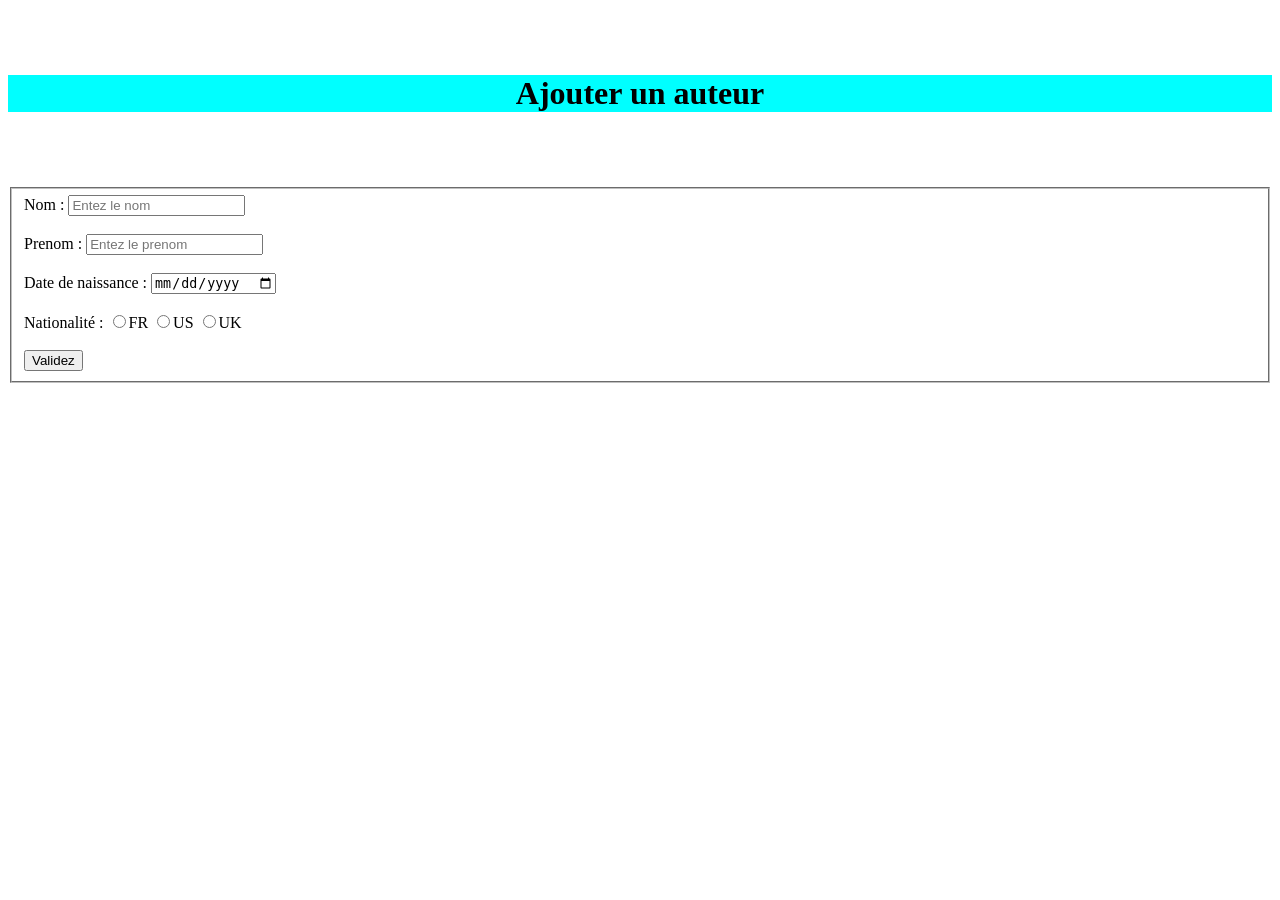
==== index.html @ b2699188 "Mise en forme" ====
<!DOCTYPE html>
<html lang="fr">
<head>
    <meta charset="UTF-8">
    <meta name="viewport" content="width=device-width, initial-scale=1.0">
    <title>Aujouter un auteur</title>
    <style>
        h1{
            text-align: center;
            background-color: aqua;
            margin: 75px auto;
        }
    </style>
</head>
<body>
    <h1>Ajouter un auteur</h1>
    <form action="requête_sql.php" method="POST">
        <fieldset>
            <label for="nom">Nom :</label>
            <input type="text" id="nom" name="nom" placeholder="Entez le nom"><br><br>
            <label for="prenom">Prenom :</label>
            <input type="text" id="prenom" name="prenom" placeholder="Entez le prenom"><br><br>
            <label for="date">Date de naissance :</label>
            <input type="date" id="datedenaissance" name="datedenaissance"><br><br>
            <label for="civilite">Nationalité :</label>
            <input type="radio" name="nationalité" value="FR">FR
            <input type="radio" name="nationalité" value="US">US
            <input type="radio" name="nationalité" value="UK">UK<br><br>
            <input type="submit" value="Validez">
        </fieldset>
    </form>
</body>
</html>
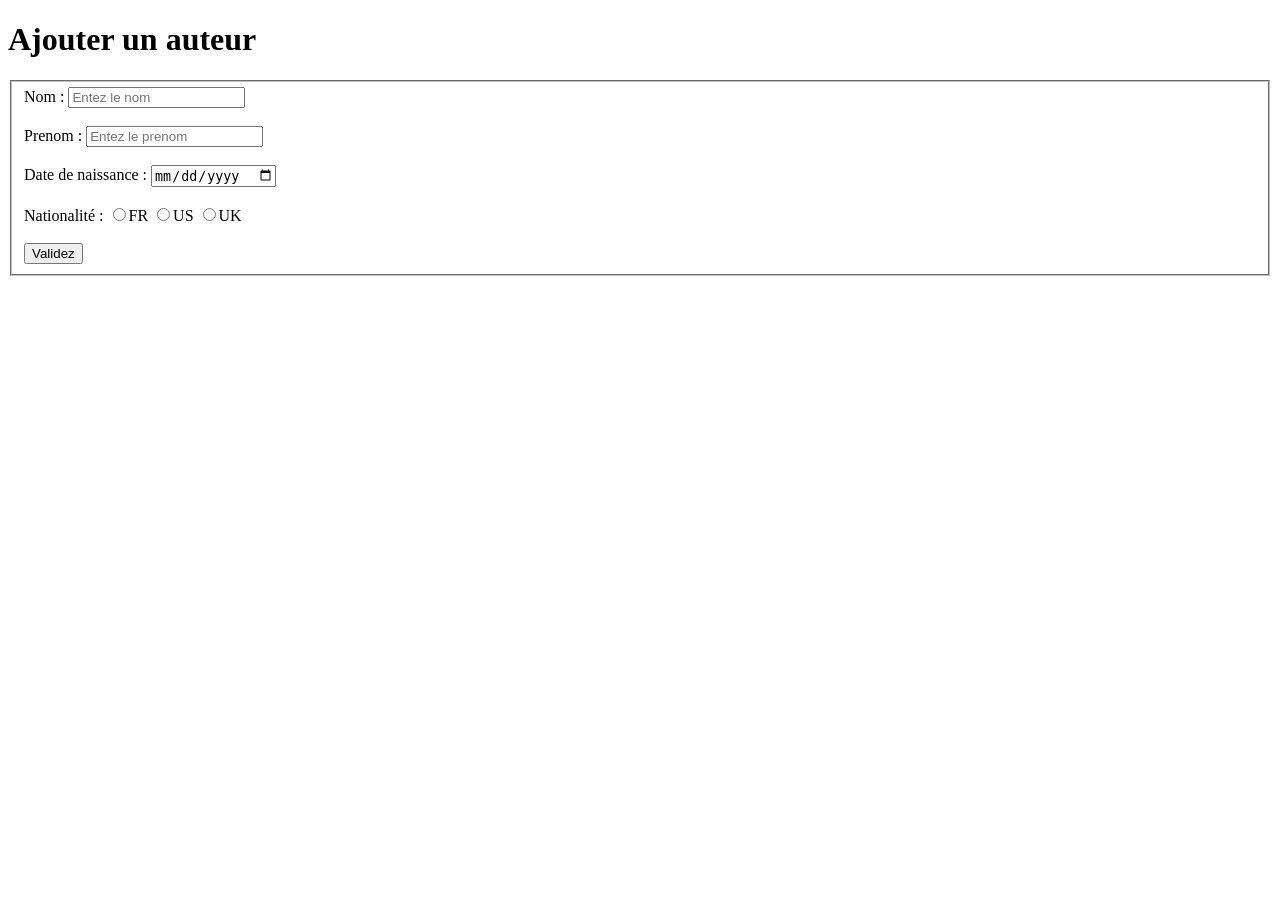
==== commit 4a03cdb6: "Mise en forme" ====
--- a/index.html
+++ b/index.html
@@ -4,13 +4,6 @@
     <meta charset="UTF-8">
     <meta name="viewport" content="width=device-width, initial-scale=1.0">
     <title>Aujouter un auteur</title>
-    <style>
-        h1{
-            text-align: center;
-            background-color: aqua;
-            margin: 75px auto;
-        }
-    </style>
 </head>
 <body>
     <h1>Ajouter un auteur</h1>
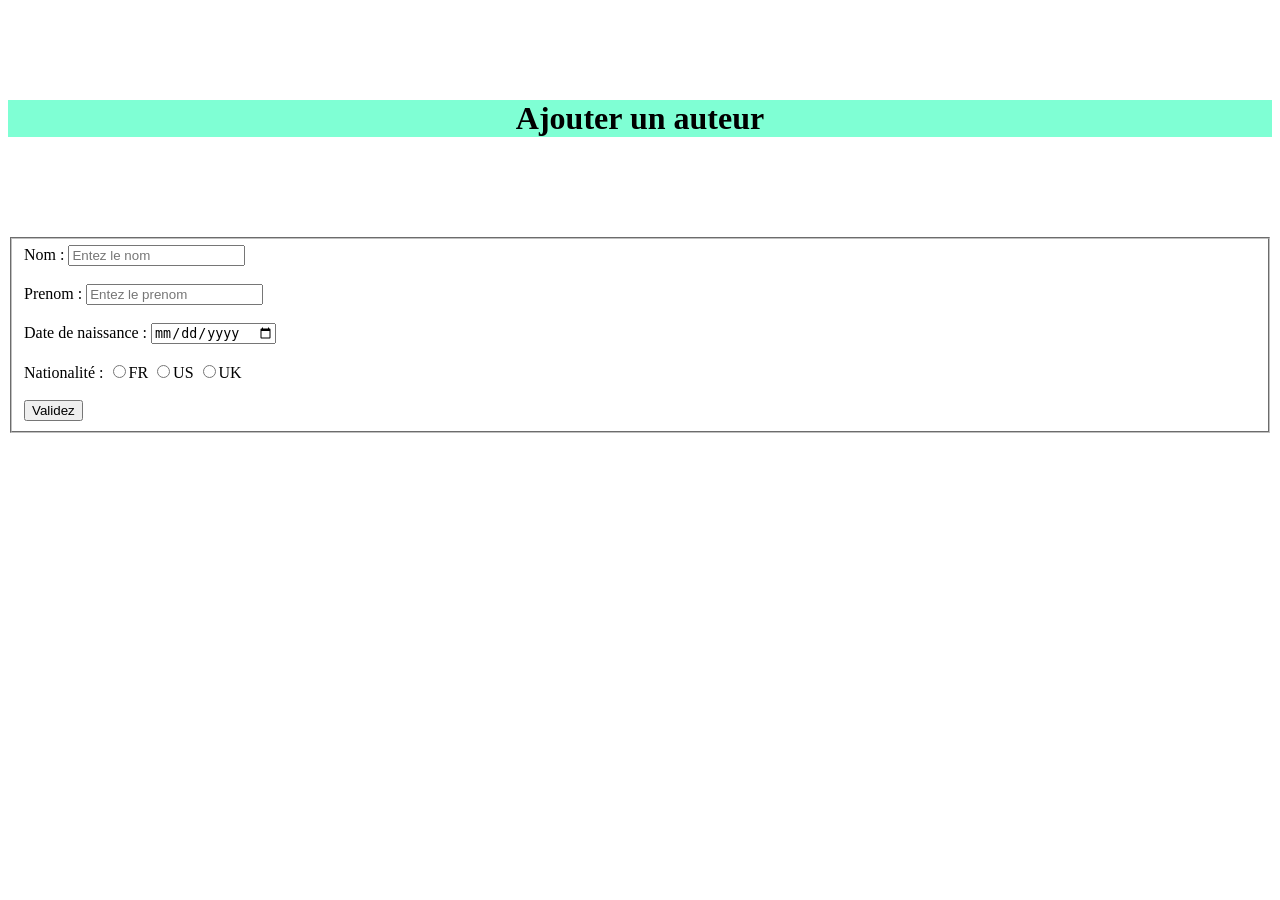
==== commit 50cc4aa1: "Mise en forme" ====
--- a/index.html
+++ b/index.html
@@ -4,9 +4,10 @@
     <meta charset="UTF-8">
     <meta name="viewport" content="width=device-width, initial-scale=1.0">
     <title>Aujouter un auteur</title>
+    <link rel="stylesheet" href="css/style.css">
 </head>
 <body>
-    <h1>Ajouter un auteur</h1>
+    <h1 class="test">Ajouter un auteur</h1>
     <form action="requête_sql.php" method="POST">
         <fieldset>
             <label for="nom">Nom :</label>
--- a/css/style.css
+++ b/css/style.css
@@ -0,0 +1,16 @@
+h1{
+    text-align: center;
+    background-color: aqua;
+}
+
+table {
+    border: 10;
+    text-align : center;
+}
+
+.test {
+    background-color: aquamarine;
+    text-align : center;
+    margin : 100px auto; 
+    
+}
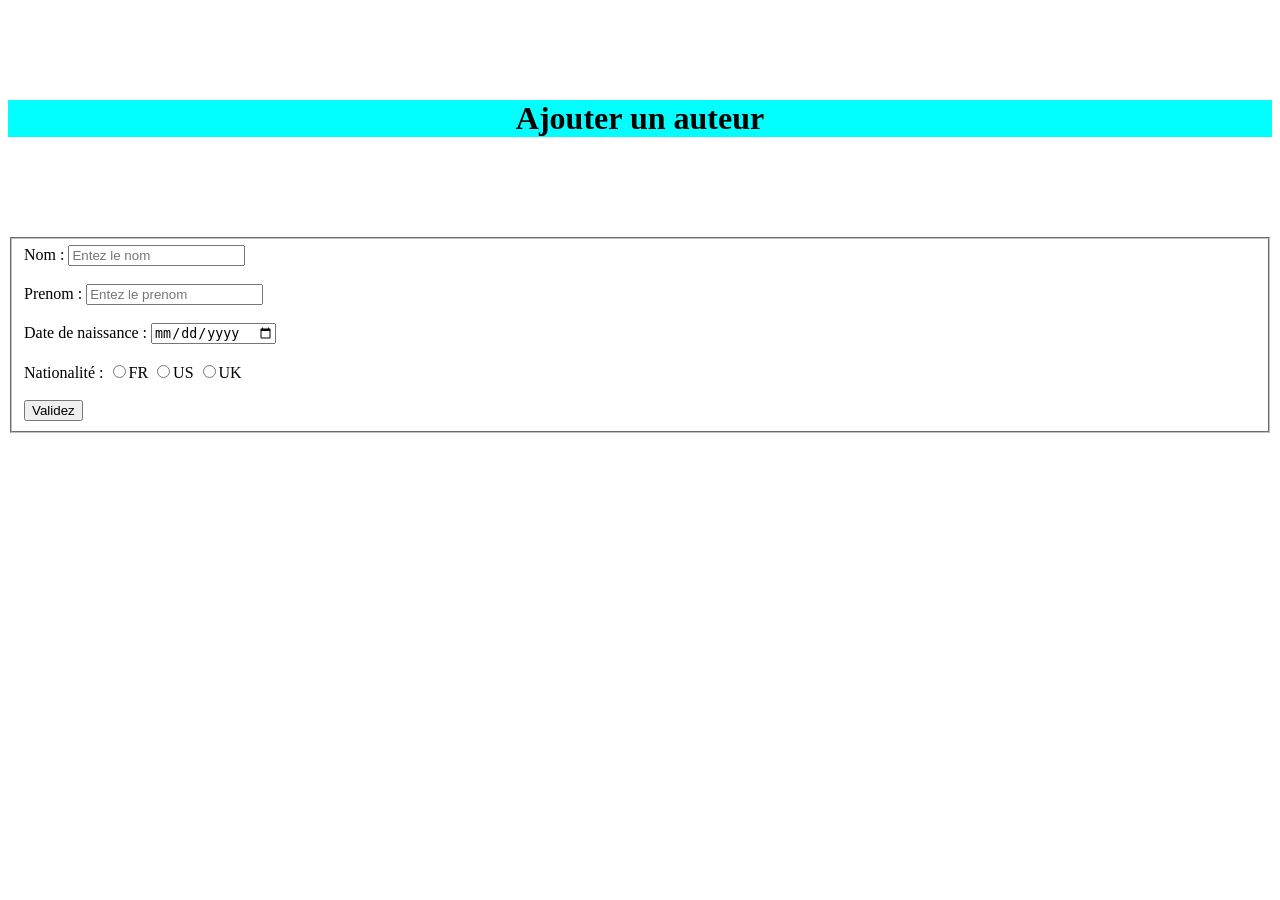
==== commit ab20eb00: "Mise en forme" ====
--- a/index.html
+++ b/index.html
@@ -7,7 +7,7 @@
     <link rel="stylesheet" href="css/style.css">
 </head>
 <body>
-    <h1 class="test">Ajouter un auteur</h1>
+    <h1>Ajouter un auteur</h1>
     <form action="requête_sql.php" method="POST">
         <fieldset>
             <label for="nom">Nom :</label>
--- a/css/style.css
+++ b/css/style.css
@@ -1,16 +1,10 @@
 h1{
     text-align: center;
     background-color: aqua;
+    margin : 100px auto;
 }
 
 table {
     border: 10;
     text-align : center;
-}
-
-.test {
-    background-color: aquamarine;
-    text-align : center;
-    margin : 100px auto; 
-    
 }
